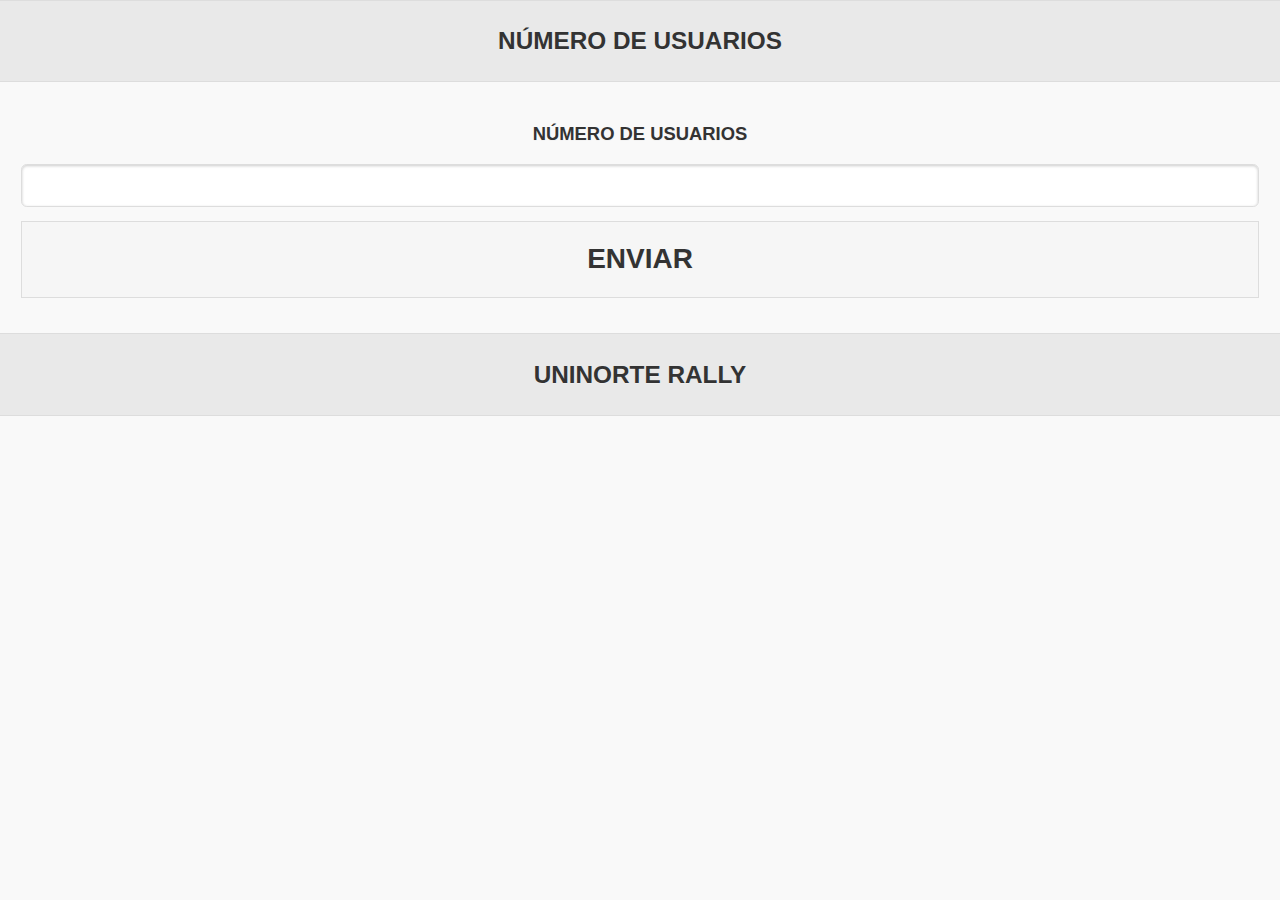
==== www/index.html @ f6dab659 "update style.css v2" ====
<!DOCTYPE html>
<!--
    Licensed to the Apache Software Foundation (ASF) under one
    or more contributor license agreements.  See the NOTICE file
    distributed with this work for additional information
    regarding copyright ownership.  The ASF licenses this file
    to you under the Apache License, Version 2.0 (the
    "License"); you may not use this file except in compliance
    with the License.  You may obtain a copy of the License at

    http://www.apache.org/licenses/LICENSE-2.0

    Unless required by applicable law or agreed to in writing,
    software distributed under the License is distributed on an
    "AS IS" BASIS, WITHOUT WARRANTIES OR CONDITIONS OF ANY
     KIND, either express or implied.  See the License for the
    specific language governing permissions and limitations
    under the License.
-->
<html>
    <head>
        <meta charset="utf-8" />
        <meta name="format-detection" content="telephone=no" />
        <!-- WARNING: for iOS 7, remove the width=device-width and height=device-height attributes. See https://issues.apache.org/jira/browse/CB-4323 -->
        <meta name="viewport" content="user-scalable=no, initial-scale=1, maximum-scale=1, minimum-scale=1, target-densitydpi=device-dpi" />
        <link rel="stylesheet" type="text/css" href="css/index.css" />
        <link  rel="stylesheet" type="text/css" href="css/jquery.mobile-1.4.2.css" />
        <link rel="stylesheet" type="text/css" href="css/style.css">
        <title>Uninorte-Rally START</title>
    </head>
    <body>
        <!--<div class="app">
            <h1>PhoneGap</h1>
            <div id="deviceready" class="blink">
                <p class="event listening">Connecting to Device</p>
                <p class="event received">Device is Ready</p>
            </div>
        </div> -->
        <div data-role="page" id="pageone">
            <div data-role="header">
                <p>Número de usuarios</p>
            </div>

            <div data-role="main" class="ui-content">
                <div id="numUsersForm">
                   <form>
                        <label for="numUsers">
                            <p><b>Número de usuarios</b></p>
                            <input type="number" id="numeroUsuarios" name="numeroUsuarios">
                        </label>
                        <p class="ui-btn"  id="button1">Enviar</p>
                    </form>
                 </div>
            </div>

            <div data-role="footer">
                <p>Uninorte Rally</p>
            </div>
        </div>

        <div data-role="page" id="pagetwo">
            <div data-role="header">
                <p>Datos de usuarios</p>
            </div>

            <div data-role="main" class="ui-content">
                 <div id="infUsersForm">
                     <form id="dataFromUsers_form">
                        <label for="dataUsers">
                            <p id="userinfoheader"><b>Informacion para Usuario 1</b></p>
                            <p><b>Código:</b></p>
                            <input type="number" id="idUsuario">
                            <p><b>Nombre:</b></p>
                            <input type="text" id="nombreUsuario">
                        </label>
                        <p class="ui-btn"  id="button2" data-transition="flip" >Enviar</p>
                    </form>
                 </div>
            </div>

            <div data-role="footer">
                <p>Uninorte Rally</p>
            </div>
        </div>

        <script type="text/javascript" src="js/offline.min.js"></script> 
        <script type="text/javascript" src="js/jquery-1.11.1.min.js"></script>
        <script type="text/javascript" src="js/jquery.mobile-1.4.2.min.js"></script>
        <script type="text/javascript" src="js/getUsers.js"></script>
        <script type="text/javascript" src="phonegap.js"></script>
        <script type="text/javascript" src="js/index.js"></script>
        <script type="text/javascript">
        app.initialize();
        </script>
    </body>
</html>
---- www/css/index.css ----
/*
 * Licensed to the Apache Software Foundation (ASF) under one
 * or more contributor license agreements.  See the NOTICE file
 * distributed with this work for additional information
 * regarding copyright ownership.  The ASF licenses this file
 * to you under the Apache License, Version 2.0 (the
 * "License"); you may not use this file except in compliance
 * with the License.  You may obtain a copy of the License at
 *
 * http://www.apache.org/licenses/LICENSE-2.0
 *
 * Unless required by applicable law or agreed to in writing,
 * software distributed under the License is distributed on an
 * "AS IS" BASIS, WITHOUT WARRANTIES OR CONDITIONS OF ANY
 * KIND, either express or implied.  See the License for the
 * specific language governing permissions and limitations
 * under the License.
 */
* {
    -webkit-tap-highlight-color: rgba(0,0,0,0); /* make transparent link selection, adjust last value opacity 0 to 1.0 */
}

body {
    -webkit-touch-callout: none;                /* prevent callout to copy image, etc when tap to hold */
    -webkit-text-size-adjust: none;             /* prevent webkit from resizing text to fit */
    -webkit-user-select: none;                  /* prevent copy paste, to allow, change 'none' to 'text' */
    background-color:#E4E4E4;
    background-image:linear-gradient(top, #A7A7A7 0%, #E4E4E4 51%);
    background-image:-webkit-linear-gradient(top, #A7A7A7 0%, #E4E4E4 51%);
    background-image:-ms-linear-gradient(top, #A7A7A7 0%, #E4E4E4 51%);
    background-image:-webkit-gradient(
        linear,
        left top,
        left bottom,
        color-stop(0, #A7A7A7),
        color-stop(0.51, #E4E4E4)
    );
    background-attachment:fixed;
    font-family:'HelveticaNeue-Light', 'HelveticaNeue', Helvetica, Arial, sans-serif;
    font-size:12px;
    height:100%;
    margin:0px;
    padding:0px;
    text-transform:uppercase;
    width:100%;
}

/* Portrait layout (default) */
.app {
    background:url(../img/logo.png) no-repeat center top; /* 170px x 200px */
    position:absolute;             /* position in the center of the screen */
    left:50%;
    top:50%;
    height:50px;                   /* text area height */
    width:225px;                   /* text area width */
    text-align:center;
    padding:180px 0px 0px 0px;     /* image height is 200px (bottom 20px are overlapped with text) */
    margin:-115px 0px 0px -112px;  /* offset vertical: half of image height and text area height */
                                   /* offset horizontal: half of text area width */
}

/* Landscape layout (with min-width) */
@media screen and (min-aspect-ratio: 1/1) and (min-width:400px) {
    .app {
        background-position:left center;
        padding:75px 0px 75px 170px;  /* padding-top + padding-bottom + text area = image height */
        margin:-90px 0px 0px -198px;  /* offset vertical: half of image height */
                                      /* offset horizontal: half of image width and text area width */
    }
}

h1 {
    font-size:24px;
    font-weight:normal;
    margin:0px;
    overflow:visible;
    padding:0px;
    text-align:center;
}

.event {
    border-radius:4px;
    -webkit-border-radius:4px;
    color:#FFFFFF;
    font-size:12px;
    margin:0px 30px;
    padding:2px 0px;
}

.event.listening {
    background-color:#333333;
    display:block;
}

.event.received {
    background-color:#4B946A;
    display:none;
}

@keyframes fade {
    from { opacity: 1.0; }
    50% { opacity: 0.4; }
    to { opacity: 1.0; }
}
 
@-webkit-keyframes fade {
    from { opacity: 1.0; }
    50% { opacity: 0.4; }
    to { opacity: 1.0; }
}
 
.blink {
    animation:fade 3000ms infinite;
    -webkit-animation:fade 3000ms infinite;
}
---- www/css/style.css ----
#texto1_pregunta, #texto2_pregunta, #texto3_pregunta{
	text-align: justify
}

#repuesta_correcta_pregunta{
	display: none;
}

@media only screen and (min-device-width : 320px) and (max-device-width : 480px) {
	div,p,.ui-btn{
		font-size: 1.1em;
		text-align: center;
	}
}

@media only screen and (min-device-width : 768px) and (max-device-width : 1024px){
	div,p,.ui-btn{
		font-size: 1.15em;
		text-align: center;
	}
}

@media only screen and (min-device-width: 720px) and (max-device-width: 1280px) and (orientation: landscape) {
	div,p,.ui-btn{
		font-size: 1.15em;
		text-align: center;
	}
}

@media only screen and (min-device-width: 1080px) and (max-device-width: 1920px) and (orientation: landscape) {
	div,p,.ui-btn{
		font-size: 1.15em;
		text-align: center;
	}
}
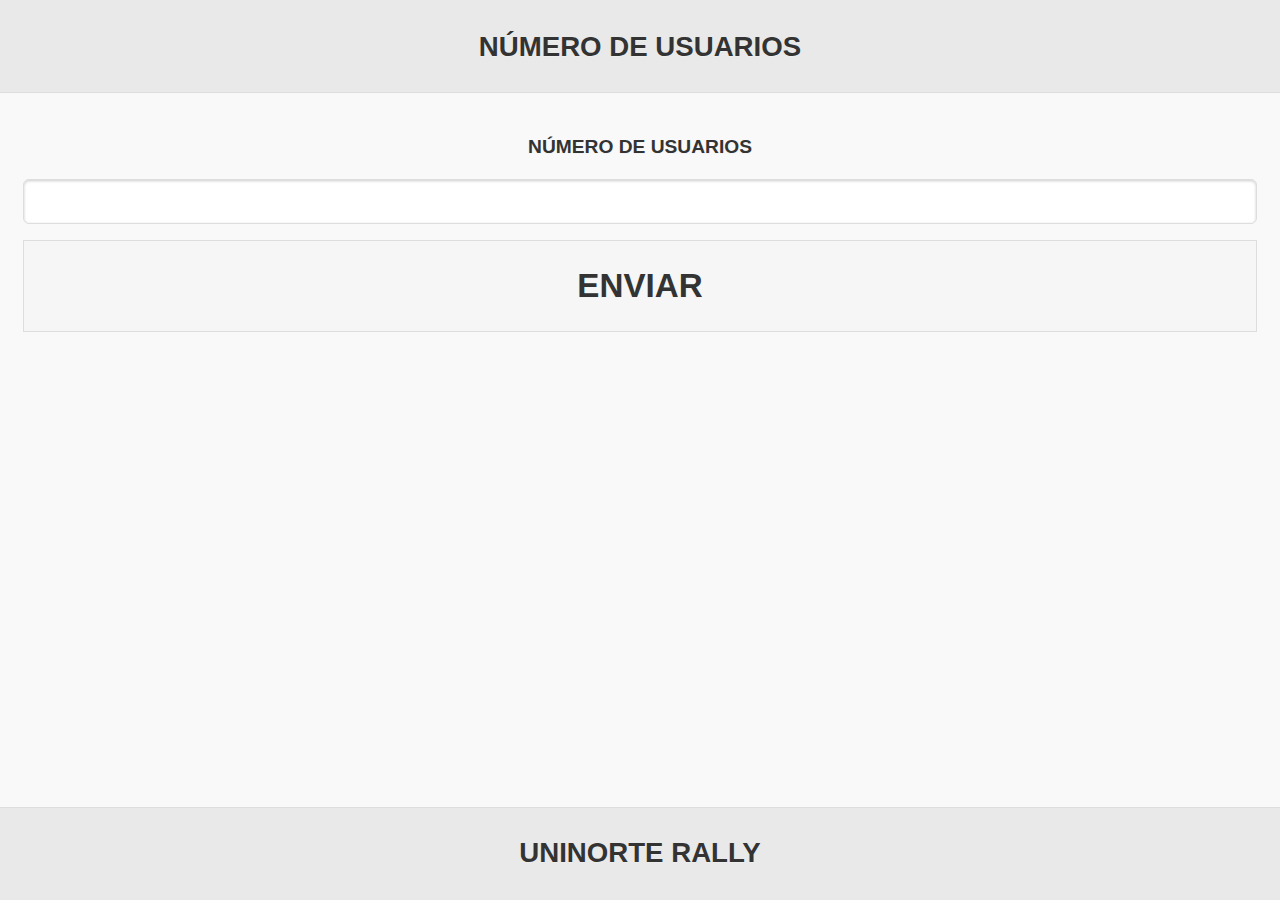
==== commit 303d1601: "style.css v3" ====
--- a/www/index.html
+++ b/www/index.html
@@ -37,7 +37,7 @@
             </div>
         </div> -->
         <div data-role="page" id="pageone">
-            <div data-role="header">
+            <div data-role="header" data-position="fixed">
                 <p>Número de usuarios</p>
             </div>
 
@@ -53,13 +53,13 @@
                  </div>
             </div>
 
-            <div data-role="footer">
+            <div data-role="footer" data-position="fixed">
                 <p>Uninorte Rally</p>
             </div>
         </div>
 
         <div data-role="page" id="pagetwo">
-            <div data-role="header">
+            <div data-role="header" data-position="fixed">
                 <p>Datos de usuarios</p>
             </div>
 
@@ -78,7 +78,7 @@
                  </div>
             </div>
 
-            <div data-role="footer">
+            <div data-role="footer" data-position="fixed">
                 <p>Uninorte Rally</p>
             </div>
         </div>
--- a/www/css/style.css
+++ b/www/css/style.css
@@ -22,14 +22,14 @@
 
 @media only screen and (min-device-width: 720px) and (max-device-width: 1280px) and (orientation: landscape) {
 	div,p,.ui-btn{
-		font-size: 1.15em;
+		font-size: 1.2em;
 		text-align: center;
 	}
 }
 
 @media only screen and (min-device-width: 1080px) and (max-device-width: 1920px) and (orientation: landscape) {
 	div,p,.ui-btn{
-		font-size: 1.15em;
+		font-size: 1.2em;
 		text-align: center;
 	}
 }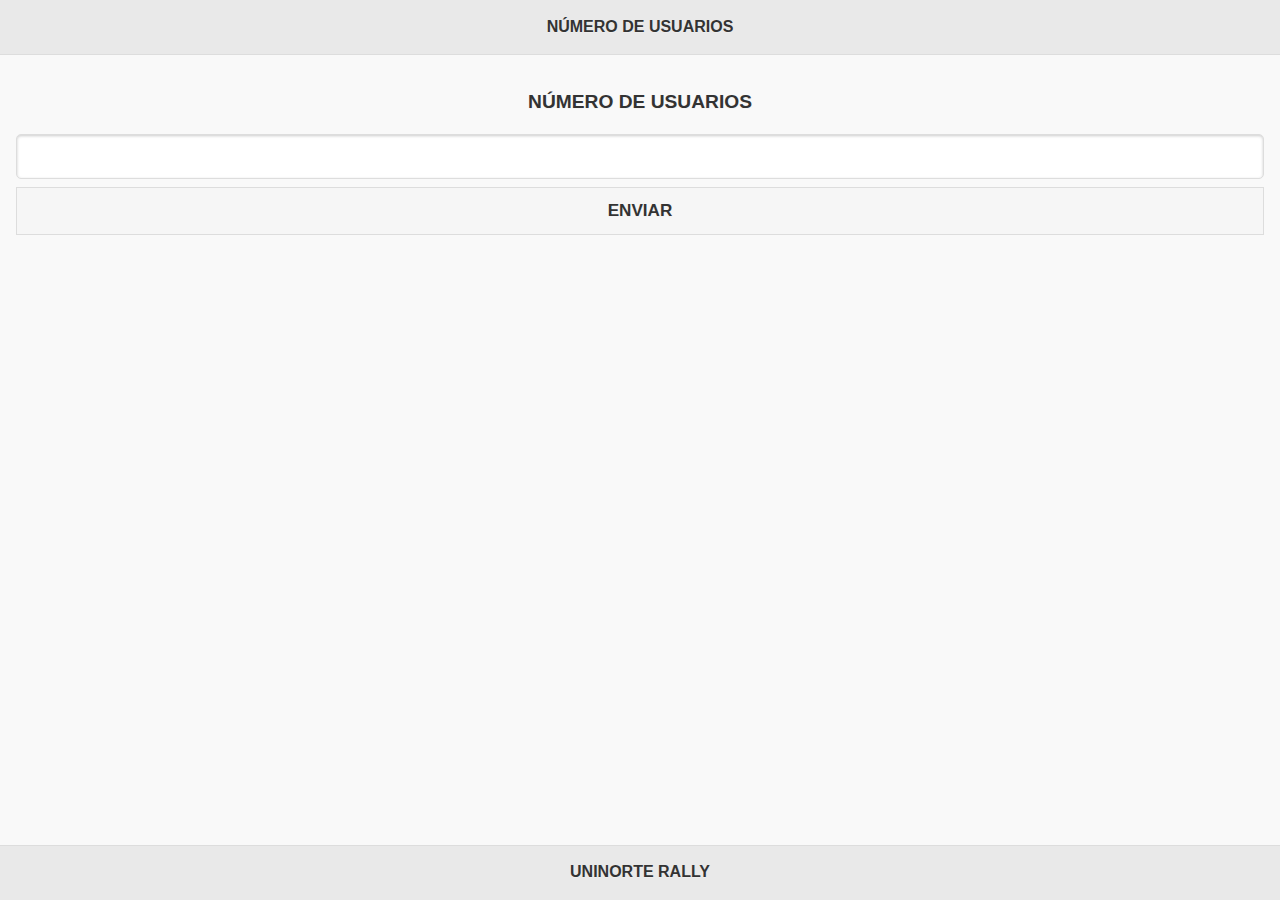
==== commit f5d6baff: "style.css v4 y hammer.js desactivado" ====
--- a/www/index.html
+++ b/www/index.html
@@ -38,15 +38,15 @@
         </div> -->
         <div data-role="page" id="pageone">
             <div data-role="header" data-position="fixed">
-                <p>Número de usuarios</p>
+                <p class="jquery_header">Número de usuarios</p>
             </div>
 
             <div data-role="main" class="ui-content">
                 <div id="numUsersForm">
                    <form>
                         <label for="numUsers">
-                            <p><b>Número de usuarios</b></p>
-                            <input type="number" id="numeroUsuarios" name="numeroUsuarios">
+                            <p class="enlarge"><b>Número de usuarios</b></p>
+                            <input class="enlarge type="number" id="numeroUsuarios" name="numeroUsuarios">
                         </label>
                         <p class="ui-btn"  id="button1">Enviar</p>
                     </form>
@@ -54,24 +54,24 @@
             </div>
 
             <div data-role="footer" data-position="fixed">
-                <p>Uninorte Rally</p>
+                <p class="jquery_header">Uninorte Rally</p>
             </div>
         </div>
 
         <div data-role="page" id="pagetwo">
             <div data-role="header" data-position="fixed">
-                <p>Datos de usuarios</p>
+                <p class="jquery_header">Datos de usuarios</p>
             </div>
 
             <div data-role="main" class="ui-content">
                  <div id="infUsersForm">
                      <form id="dataFromUsers_form">
                         <label for="dataUsers">
-                            <p id="userinfoheader"><b>Informacion para Usuario 1</b></p>
+                            <p id="userinfoheader" class="enlarge"><b>Informacion para Usuario 1</b></p>
                             <p><b>Código:</b></p>
-                            <input type="number" id="idUsuario">
-                            <p><b>Nombre:</b></p>
-                            <input type="text" id="nombreUsuario">
+                            <input class="enlarge" type="number" id="idUsuario">
+                            <p class="enlarge"><b>Nombre:</b></p>
+                            <input class="enlarge" type="text" id="nombreUsuario">
                         </label>
                         <p class="ui-btn"  id="button2" data-transition="flip" >Enviar</p>
                     </form>
@@ -79,7 +79,7 @@
             </div>
 
             <div data-role="footer" data-position="fixed">
-                <p>Uninorte Rally</p>
+                <p class="jquery_header">Uninorte Rally</p>
             </div>
         </div>
 
--- a/www/css/style.css
+++ b/www/css/style.css
@@ -6,30 +6,51 @@
 	display: none;
 }
 
+.jquery_header{
+	font-size: 1em;
+	text-align: center;
+}
+
 @media only screen and (min-device-width : 320px) and (max-device-width : 480px) {
-	div,p,.ui-btn{
-		font-size: 1.1em;
+	.enlarge{
+		font-size: 1.08em;
+		text-align: center;
+	}
+	.ui-btn{
+		font-size: 1.02em;
 		text-align: center;
 	}
 }
 
 @media only screen and (min-device-width : 768px) and (max-device-width : 1024px){
-	div,p,.ui-btn{
-		font-size: 1.15em;
+	.enlarge{
+		font-size: 1.1em;
+		text-align: center;
+	}
+	.ui-btn{
+		font-size: 1.04em;
 		text-align: center;
 	}
 }
 
 @media only screen and (min-device-width: 720px) and (max-device-width: 1280px) and (orientation: landscape) {
-	div,p,.ui-btn{
-		font-size: 1.2em;
+	.enlarge{
+		font-size: 1.1em;
+		text-align: center;
+	}
+	.ui-btn{
+		font-size: 1.04em;
 		text-align: center;
 	}
 }
 
 @media only screen and (min-device-width: 1080px) and (max-device-width: 1920px) and (orientation: landscape) {
-	div,p,.ui-btn{
+	.enlarge{
 		font-size: 1.2em;
 		text-align: center;
 	}
+	.ui-btn{
+		font-size: 1.07em;
+		text-align: center;
+	}
 }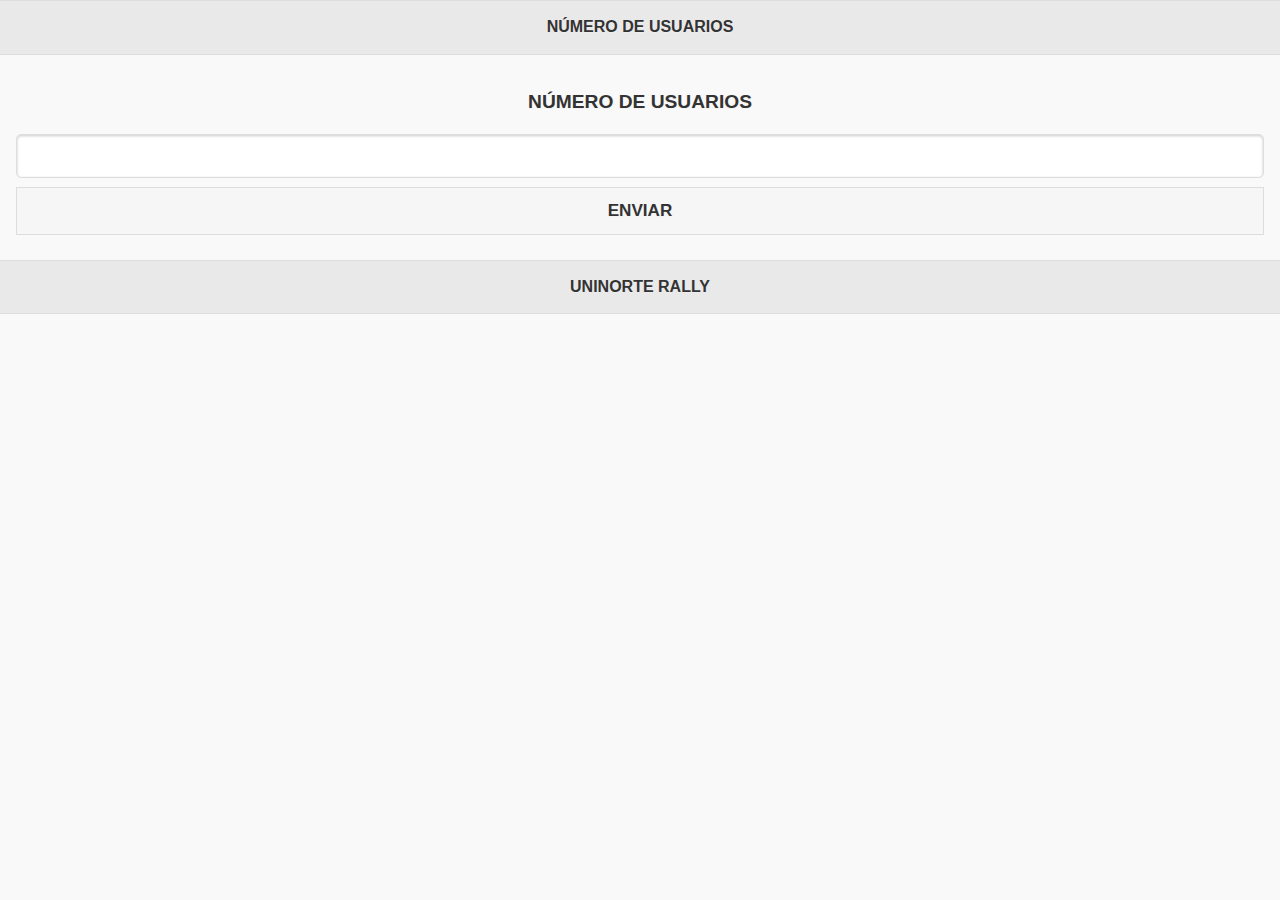
==== commit 27b82c29: "style.css v5" ====
--- a/www/index.html
+++ b/www/index.html
@@ -37,7 +37,7 @@
             </div>
         </div> -->
         <div data-role="page" id="pageone">
-            <div data-role="header" data-position="fixed">
+            <div data-role="header">
                 <p class="jquery_header">Número de usuarios</p>
             </div>
 
@@ -46,20 +46,20 @@
                    <form>
                         <label for="numUsers">
                             <p class="enlarge"><b>Número de usuarios</b></p>
-                            <input class="enlarge type="number" id="numeroUsuarios" name="numeroUsuarios">
+                            <input class="enlarge" type="number" id="numeroUsuarios" name="numeroUsuarios">
                         </label>
                         <p class="ui-btn"  id="button1">Enviar</p>
                     </form>
                  </div>
             </div>
 
-            <div data-role="footer" data-position="fixed">
+            <div data-role="footer">
                 <p class="jquery_header">Uninorte Rally</p>
             </div>
         </div>
 
         <div data-role="page" id="pagetwo">
-            <div data-role="header" data-position="fixed">
+            <div data-role="header">
                 <p class="jquery_header">Datos de usuarios</p>
             </div>
 
@@ -78,7 +78,7 @@
                  </div>
             </div>
 
-            <div data-role="footer" data-position="fixed">
+            <div data-role="footer">
                 <p class="jquery_header">Uninorte Rally</p>
             </div>
         </div>
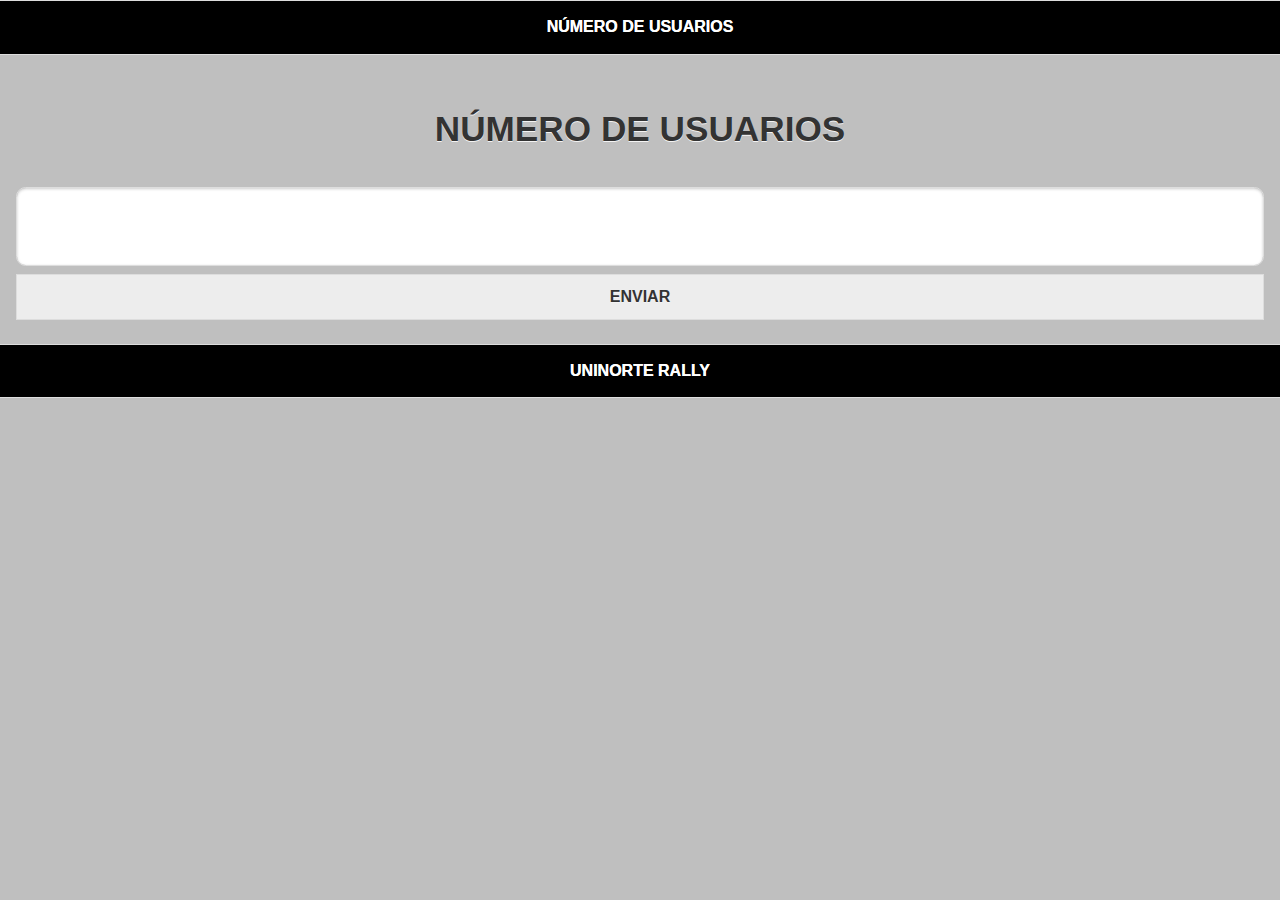
==== commit a89deee9: "lo new" ====
--- a/www/index.html
+++ b/www/index.html
@@ -26,6 +26,8 @@
         <link rel="stylesheet" type="text/css" href="css/index.css" />
         <link  rel="stylesheet" type="text/css" href="css/jquery.mobile-1.4.2.css" />
         <link rel="stylesheet" type="text/css" href="css/style.css">
+        <link rel="stylesheet" href="css/themes/tema1.css" />
+        <link rel="stylesheet" href="css/themes/jquery.mobile.icons.min.css" />
         <title>Uninorte-Rally START</title>
     </head>
     <body>
@@ -68,7 +70,7 @@
                      <form id="dataFromUsers_form">
                         <label for="dataUsers">
                             <p id="userinfoheader" class="enlarge"><b>Informacion para Usuario 1</b></p>
-                            <p><b>Código:</b></p>
+                            <p class="enlarge"><b>Código:</b></p>
                             <input class="enlarge" type="number" id="idUsuario">
                             <p class="enlarge"><b>Nombre:</b></p>
                             <input class="enlarge" type="text" id="nombreUsuario">
--- a/www/css/style.css
+++ b/www/css/style.css
@@ -24,33 +24,33 @@
 
 @media only screen and (min-device-width : 768px) and (max-device-width : 1024px){
 	.enlarge{
-		font-size: 1.1em;
+		font-size: 1.8em;
 		text-align: center;
 	}
 	.ui-btn{
-		font-size: 1.04em;
+		font-size: 1.2em;
 		text-align: center;
 	}
 }
 
 @media only screen and (min-device-width: 720px) and (max-device-width: 1280px) and (orientation: landscape) {
 	.enlarge{
-		font-size: 1.1em;
+		font-size: 1.8em;
 		text-align: center;
 	}
 	.ui-btn{
-		font-size: 1.04em;
+		font-size: 1.2em;
 		text-align: center;
 	}
 }
 
 @media only screen and (min-device-width: 1080px) and (max-device-width: 1920px) and (orientation: landscape) {
 	.enlarge{
-		font-size: 1.2em;
+		font-size: 2.2em;
 		text-align: center;
 	}
 	.ui-btn{
-		font-size: 1.07em;
+		font-size: 2em;
 		text-align: center;
 	}
 }--- a/www/css/themes/tema1.css
+++ b/www/css/themes/tema1.css
@@ -0,0 +1,743 @@
+/*!
+* jQuery Mobile 1.4.2
+* Git HEAD hash: 9d9a42a27d0c693e8b5569c3a10d771916af5045 <> Date: Fri Feb 28 2014 17:32:01 UTC
+* http://jquerymobile.com
+*
+* Copyright 2010, 2014 jQuery Foundation, Inc. and other contributors
+* Released under the MIT license.
+* http://jquery.org/license
+*
+*/
+
+
+/* Globals */
+/* Font
+-----------------------------------------------------------------------------------------------------------*/
+html {
+	font-size: 100%;
+}
+body,
+input,
+select,
+textarea,
+button,
+.ui-btn {
+	font-size: 1em;
+	line-height: 1.3;
+	 font-family: sans-serif /*{global-font-family}*/;
+}
+legend,
+.ui-input-text input,
+.ui-input-search input {
+	color: inherit;
+	text-shadow: inherit;
+}
+/* Form labels (overrides font-weight bold in bars, and mini font-size) */
+.ui-mobile label,
+div.ui-controlgroup-label {
+	font-weight: normal;
+	font-size: 16px;
+}
+/* Separators
+-----------------------------------------------------------------------------------------------------------*/
+/* Field contain separator (< 28em) */
+.ui-field-contain {
+	border-bottom-color: #828282;
+	border-bottom-color: rgba(0,0,0,.15);
+	border-bottom-width: 1px;
+	border-bottom-style: solid;
+}
+/* Table opt-in classes: strokes between each row, and alternating row stripes */
+/* Classes table-stroke and table-stripe are deprecated in 1.4. */
+.table-stroke thead th,
+.table-stripe thead th,
+.table-stripe tbody tr:last-child {
+	border-bottom: 1px solid #d6d6d6; /* non-RGBA fallback */
+	border-bottom: 1px solid rgba(0,0,0,.1);
+}
+.table-stroke tbody th,
+.table-stroke tbody td {
+	border-bottom: 1px solid #e6e6e6; /* non-RGBA fallback  */
+	border-bottom: 1px solid rgba(0,0,0,.05);
+}
+.table-stripe.table-stroke tbody tr:last-child th,
+.table-stripe.table-stroke tbody tr:last-child td {
+	border-bottom: 0;
+}
+.table-stripe tbody tr:nth-child(odd) td,
+.table-stripe tbody tr:nth-child(odd) th {
+	background-color: #eeeeee; /* non-RGBA fallback  */
+	background-color: rgba(0,0,0,.04);
+}
+/* Buttons
+-----------------------------------------------------------------------------------------------------------*/
+.ui-btn,
+label.ui-btn {
+	font-weight: bold;
+	border-width: 1px;
+	border-style: solid;
+}
+.ui-btn:link {
+	text-decoration: none !important;
+}
+.ui-btn-active {
+	cursor: pointer;
+}
+/* Corner rounding
+-----------------------------------------------------------------------------------------------------------*/
+/* Class ui-btn-corner-all deprecated in 1.4 */
+.ui-corner-all {
+	-webkit-border-radius: .6em /*{global-radii-blocks}*/;
+	border-radius: .6em /*{global-radii-blocks}*/;
+}
+/* Buttons */
+.ui-btn-corner-all,
+.ui-btn.ui-corner-all,
+/* Slider track */
+.ui-slider-track.ui-corner-all,
+/* Flipswitch */
+.ui-flipswitch.ui-corner-all,
+/* Count bubble */
+.ui-li-count {
+	-webkit-border-radius: .3125em /*{global-radii-buttons}*/;
+	border-radius: .3125em /*{global-radii-buttons}*/;
+}
+/* Icon-only buttons */
+.ui-btn-icon-notext.ui-btn-corner-all,
+.ui-btn-icon-notext.ui-corner-all {
+	-webkit-border-radius: 1em;
+	border-radius: 1em;
+}
+/* Radius clip workaround for cleaning up corner trapping */
+.ui-btn-corner-all,
+.ui-corner-all {
+	-webkit-background-clip: padding;
+	background-clip: padding-box;
+}
+/* Popup arrow */
+.ui-popup.ui-corner-all > .ui-popup-arrow-guide {
+	left: .6em /*{global-radii-blocks}*/;
+	right: .6em /*{global-radii-blocks}*/;
+	top: .6em /*{global-radii-blocks}*/;
+	bottom: .6em /*{global-radii-blocks}*/;
+}
+/* Shadow
+-----------------------------------------------------------------------------------------------------------*/
+.ui-shadow {
+	-webkit-box-shadow: 0 1px 3px /*{global-box-shadow-size}*/ rgba(0,0,0,.2) /*{global-box-shadow-color}*/;
+	-moz-box-shadow: 0 1px 3px /*{global-box-shadow-size}*/ rgba(0,0,0,.2) /*{global-box-shadow-color}*/;
+	box-shadow: 0 1px 3px /*{global-box-shadow-size}*/ rgba(0,0,0,.2) /*{global-box-shadow-color}*/;
+}
+.ui-shadow-inset {
+	-webkit-box-shadow: inset 0 1px 3px /*{global-box-shadow-size}*/ rgba(0,0,0,.2) /*{global-box-shadow-color}*/;
+	-moz-box-shadow: inset 0 1px 3px /*{global-box-shadow-size}*/ rgba(0,0,0,.2) /*{global-box-shadow-color}*/;
+	box-shadow: inset 0 1px 3px /*{global-box-shadow-size}*/ rgba(0,0,0,.2) /*{global-box-shadow-color}*/;
+}
+.ui-overlay-shadow {
+	-webkit-box-shadow: 0 0 12px 		rgba(0,0,0,.6);
+	-moz-box-shadow: 0 0 12px 			rgba(0,0,0,.6);
+	box-shadow: 0 0 12px 				rgba(0,0,0,.6);
+}
+/* Icons
+-----------------------------------------------------------------------------------------------------------*/
+.ui-btn-icon-left:after,
+.ui-btn-icon-right:after,
+.ui-btn-icon-top:after,
+.ui-btn-icon-bottom:after,
+.ui-btn-icon-notext:after {
+	background-color: #666666 /*{global-icon-color}*/;
+	background-color: rgba(0,0,0,.3) /*{global-icon-disc}*/;
+	background-position: center center;
+	background-repeat: no-repeat;
+	-webkit-border-radius: 1em;
+	border-radius: 1em;
+}
+/* Alt icons */
+.ui-alt-icon.ui-btn:after,
+.ui-alt-icon .ui-btn:after,
+html .ui-alt-icon.ui-checkbox-off:after,
+html .ui-alt-icon.ui-radio-off:after,
+html .ui-alt-icon .ui-checkbox-off:after,
+html .ui-alt-icon .ui-radio-off:after {
+	background-color: #666666 /*{global-icon-color}*/;
+	background-color: 					rgba(0,0,0,.15);
+}
+/* No disc */
+.ui-nodisc-icon.ui-btn:after,
+.ui-nodisc-icon .ui-btn:after {
+	background-color: transparent;
+}
+/* Icon shadow */
+.ui-shadow-icon.ui-btn:after,
+.ui-shadow-icon .ui-btn:after {
+	-webkit-box-shadow: 0 1px 0 rgba(255,255,255,.3) /*{global-icon-shadow}*/;
+	-moz-box-shadow: 0 1px 0 rgba(255,255,255,.3) /*{global-icon-shadow}*/;
+	box-shadow: 0 1px 0 rgba(255,255,255,.3) /*{global-icon-shadow}*/;
+}
+/* Checkbox and radio */
+.ui-btn.ui-checkbox-off:after,
+.ui-btn.ui-checkbox-on:after,
+.ui-btn.ui-radio-off:after,
+.ui-btn.ui-radio-on:after {
+	display: block;
+	width: 18px;
+	height: 18px;
+	margin: -9px 2px 0 2px;
+}
+.ui-checkbox-off:after,
+.ui-btn.ui-radio-off:after {
+	filter: Alpha(Opacity=30);
+	opacity: .3;
+}
+.ui-btn.ui-checkbox-off:after,
+.ui-btn.ui-checkbox-on:after {
+	-webkit-border-radius: .1875em;
+	border-radius: .1875em;
+}
+.ui-radio .ui-btn.ui-radio-on:after {
+	background-image: none;
+	background-color: #fff;
+	width: 8px;
+	height: 8px;
+	border-width: 5px;
+	border-style: solid; 
+}
+.ui-alt-icon.ui-btn.ui-radio-on:after,
+.ui-alt-icon .ui-btn.ui-radio-on:after {
+	background-color: #000;
+}
+/* Loader */
+.ui-icon-loading {
+	background: url("images/ajax-loader.gif");
+	background-size: 2.875em 2.875em;
+}
+/* Swatches */
+/* A
+-----------------------------------------------------------------------------------------------------------*/
+/* Bar: Toolbars, dividers, slider track */
+.ui-bar-a,
+.ui-page-theme-a .ui-bar-inherit,
+html .ui-bar-a .ui-bar-inherit,
+html .ui-body-a .ui-bar-inherit,
+html body .ui-group-theme-a .ui-bar-inherit {
+	background-color: #000000 /*{a-bar-background-color}*/;
+	border-color: #dddddd /*{a-bar-border}*/;
+	color: #ffffff /*{a-bar-color}*/;
+	text-shadow: 0 /*{a-bar-shadow-x}*/ 0px /*{a-bar-shadow-y}*/ 0 /*{a-bar-shadow-radius}*/ #eeeeee /*{a-bar-shadow-color}*/;
+	font-weight: bold;
+}
+.ui-bar-a {
+	border-width: 1px;
+	border-style: solid;
+}
+/* Page and overlay */
+.ui-overlay-a,
+.ui-page-theme-a,
+.ui-page-theme-a .ui-panel-wrapper {
+	background-color: #bfbfbf /*{a-page-background-color}*/;
+	border-color: #bbbbbb /*{a-page-border}*/;
+	color: #333333 /*{a-page-color}*/;
+	text-shadow: 0 /*{a-page-shadow-x}*/ 1px /*{a-page-shadow-y}*/ 0 /*{a-page-shadow-radius}*/ #f3f3f3 /*{a-page-shadow-color}*/;
+}
+/* Body: Read-only lists, text inputs, collapsible content */
+.ui-body-a,
+.ui-page-theme-a .ui-body-inherit,
+html .ui-bar-a .ui-body-inherit,
+html .ui-body-a .ui-body-inherit,
+html body .ui-group-theme-a .ui-body-inherit,
+html .ui-panel-page-container-a {
+	background-color: #ffffff /*{a-body-background-color}*/;
+	border-color: #dddddd /*{a-body-border}*/;
+	color: #333333 /*{a-body-color}*/;
+	text-shadow: 0 /*{a-body-shadow-x}*/ 1px /*{a-body-shadow-y}*/ 0 /*{a-body-shadow-radius}*/ #f3f3f3 /*{a-body-shadow-color}*/;
+}
+.ui-body-a {
+	border-width: 1px;
+	border-style: solid;
+}
+/* Links */
+.ui-page-theme-a a,
+html .ui-bar-a a,
+html .ui-body-a a,
+html body .ui-group-theme-a a {
+	color: #e22c30 /*{a-link-color}*/;
+	font-weight: bold;
+}
+.ui-page-theme-a a:visited,
+html .ui-bar-a a:visited,
+html .ui-body-a a:visited,
+html body .ui-group-theme-a a:visited {
+    color: #3388cc /*{a-link-visited}*/;
+}
+.ui-page-theme-a a:hover,
+html .ui-bar-a a:hover,
+html .ui-body-a a:hover,
+html body .ui-group-theme-a a:hover {
+	color: #005599 /*{a-link-hover}*/;
+}
+.ui-page-theme-a a:active,
+html .ui-bar-a a:active,
+html .ui-body-a a:active,
+html body .ui-group-theme-a a:active {
+	color: #005599 /*{a-link-active}*/;
+}
+/* Button up */
+.ui-page-theme-a .ui-btn,
+html .ui-bar-a .ui-btn,
+html .ui-body-a .ui-btn,
+html body .ui-group-theme-a .ui-btn,
+html head + body .ui-btn.ui-btn-a,
+/* Button visited */
+.ui-page-theme-a .ui-btn:visited,
+html .ui-bar-a .ui-btn:visited,
+html .ui-body-a .ui-btn:visited,
+html body .ui-group-theme-a .ui-btn:visited,
+html head + body .ui-btn.ui-btn-a:visited {
+	background-color: #ededed /*{a-bup-background-color}*/;
+	border-color: #dddddd /*{a-bup-border}*/;
+	color: #333333 /*{a-bup-color}*/;
+	text-shadow: 0 /*{a-bup-shadow-x}*/ 1px /*{a-bup-shadow-y}*/ 0 /*{a-bup-shadow-radius}*/ #f3f3f3 /*{a-bup-shadow-color}*/;
+}
+/* Button hover */
+.ui-page-theme-a .ui-btn:hover,
+html .ui-bar-a .ui-btn:hover,
+html .ui-body-a .ui-btn:hover,
+html body .ui-group-theme-a .ui-btn:hover,
+html head + body .ui-btn.ui-btn-a:hover {
+	background-color: #ededed /*{a-bhover-background-color}*/;
+	border-color: #dddddd /*{a-bhover-border}*/;
+	color: #333333 /*{a-bhover-color}*/;
+	text-shadow: 0 /*{a-bhover-shadow-x}*/ 1px /*{a-bhover-shadow-y}*/ 0 /*{a-bhover-shadow-radius}*/ #f3f3f3 /*{a-bhover-shadow-color}*/;
+}
+/* Button down */
+.ui-page-theme-a .ui-btn:active,
+html .ui-bar-a .ui-btn:active,
+html .ui-body-a .ui-btn:active,
+html body .ui-group-theme-a .ui-btn:active,
+html head + body .ui-btn.ui-btn-a:active {
+	background-color: #e8e8e8 /*{a-bdown-background-color}*/;
+	border-color: #dddddd /*{a-bdown-border}*/;
+	color: #333333 /*{a-bdown-color}*/;
+	text-shadow: 0 /*{a-bdown-shadow-x}*/ 1px /*{a-bdown-shadow-y}*/ 0 /*{a-bdown-shadow-radius}*/ #f3f3f3 /*{a-bdown-shadow-color}*/;
+}
+/* Active button */
+.ui-page-theme-a .ui-btn.ui-btn-active,
+html .ui-bar-a .ui-btn.ui-btn-active,
+html .ui-body-a .ui-btn.ui-btn-active,
+html body .ui-group-theme-a .ui-btn.ui-btn-active,
+html head + body .ui-btn.ui-btn-a.ui-btn-active,
+/* Active checkbox icon */
+.ui-page-theme-a .ui-checkbox-on:after,
+html .ui-bar-a .ui-checkbox-on:after,
+html .ui-body-a .ui-checkbox-on:after,
+html body .ui-group-theme-a .ui-checkbox-on:after,
+.ui-btn.ui-checkbox-on.ui-btn-a:after,
+/* Active flipswitch background */
+.ui-page-theme-a .ui-flipswitch-active,
+html .ui-bar-a .ui-flipswitch-active,
+html .ui-body-a .ui-flipswitch-active,
+html body .ui-group-theme-a .ui-flipswitch-active,
+html body .ui-flipswitch.ui-bar-a.ui-flipswitch-active,
+/* Active slider track */
+.ui-page-theme-a .ui-slider-track .ui-btn-active,
+html .ui-bar-a .ui-slider-track .ui-btn-active,
+html .ui-body-a .ui-slider-track .ui-btn-active,
+html body .ui-group-theme-a .ui-slider-track .ui-btn-active,
+html body div.ui-slider-track.ui-body-a .ui-btn-active {
+	background-color: #cc3338 /*{a-active-background-color}*/;
+	border-color: #cc3533 /*{a-active-border}*/;
+	color: #ffffff /*{a-active-color}*/;
+	text-shadow: 0 /*{a-active-shadow-x}*/ 1px /*{a-active-shadow-y}*/ 0 /*{a-active-shadow-radius}*/ #990000 /*{a-active-shadow-color}*/;
+}
+/* Active radio button icon */
+.ui-page-theme-a .ui-radio-on:after,
+html .ui-bar-a .ui-radio-on:after,
+html .ui-body-a .ui-radio-on:after,
+html body .ui-group-theme-a .ui-radio-on:after,
+.ui-btn.ui-radio-on.ui-btn-a:after {
+	border-color: #cc3338 /*{a-active-background-color}*/;
+}
+/* Focus */
+.ui-page-theme-a .ui-btn:focus,
+html .ui-bar-a .ui-btn:focus,
+html .ui-body-a .ui-btn:focus,
+html body .ui-group-theme-a .ui-btn:focus,
+html head + body .ui-btn.ui-btn-a:focus,
+/* Focus buttons and text inputs with div wrap */
+.ui-page-theme-a .ui-focus,
+html .ui-bar-a .ui-focus,
+html .ui-body-a .ui-focus,
+html body .ui-group-theme-a .ui-focus,
+html head + body .ui-btn-a.ui-focus,
+html head + body .ui-body-a.ui-focus {
+	-webkit-box-shadow: 0 0 12px #cc3338 /*{a-active-background-color}*/;
+	-moz-box-shadow: 0 0 12px #cc3338 /*{a-active-background-color}*/;
+	box-shadow: 0 0 12px #cc3338 /*{a-active-background-color}*/;
+}
+/* B
+-----------------------------------------------------------------------------------------------------------*/
+/* Bar: Toolbars, dividers, slider track */
+.ui-bar-b,
+.ui-page-theme-b .ui-bar-inherit,
+html .ui-bar-b .ui-bar-inherit,
+html .ui-body-b .ui-bar-inherit,
+html body .ui-group-theme-b .ui-bar-inherit {
+	background-color: #e9e9e9 /*{b-bar-background-color}*/;
+	border-color: #dddddd /*{b-bar-border}*/;
+	color: #333333 /*{b-bar-color}*/;
+	text-shadow: 0 /*{b-bar-shadow-x}*/ 1px /*{b-bar-shadow-y}*/ 0 /*{b-bar-shadow-radius}*/ #eeeeee /*{b-bar-shadow-color}*/;
+	font-weight: bold;
+}
+.ui-bar-b {
+	border-width: 1px;
+	border-style: solid;
+}
+/* Page and overlay */
+.ui-overlay-b,
+.ui-page-theme-b,
+.ui-page-theme-b .ui-panel-wrapper {
+	background-color: #f9f9f9 /*{b-page-background-color}*/;
+	border-color: #bbbbbb /*{b-page-border}*/;
+	color: #333333 /*{b-page-color}*/;
+	text-shadow: 0 /*{b-page-shadow-x}*/ 1px /*{b-page-shadow-y}*/ 0 /*{b-page-shadow-radius}*/ #f3f3f3 /*{b-page-shadow-color}*/;
+}
+/* Body: Read-only lists, text inputs, collapsible content */
+.ui-body-b,
+.ui-page-theme-b .ui-body-inherit,
+html .ui-bar-b .ui-body-inherit,
+html .ui-body-b .ui-body-inherit,
+html body .ui-group-theme-b .ui-body-inherit,
+html .ui-panel-page-container-b {
+	background-color: #ffffff /*{b-body-background-color}*/;
+	border-color: #dddddd /*{b-body-border}*/;
+	color: #333333 /*{b-body-color}*/;
+	text-shadow: 0 /*{b-body-shadow-x}*/ 1px /*{b-body-shadow-y}*/ 0 /*{b-body-shadow-radius}*/ #f3f3f3 /*{b-body-shadow-color}*/;
+}
+.ui-body-b {
+	border-width: 1px;
+	border-style: solid;
+}
+/* Links */
+.ui-page-theme-b a,
+html .ui-bar-b a,
+html .ui-body-b a,
+html body .ui-group-theme-b a {
+	color: #3388cc /*{b-link-color}*/;
+	font-weight: bold;
+}
+.ui-page-theme-b a:visited,
+html .ui-bar-b a:visited,
+html .ui-body-b a:visited,
+html body .ui-group-theme-b a:visited {
+    color: #3388cc /*{b-link-visited}*/;
+}
+.ui-page-theme-b a:hover,
+html .ui-bar-b a:hover,
+html .ui-body-b a:hover,
+html body .ui-group-theme-b a:hover {
+	color: #005599 /*{b-link-hover}*/;
+}
+.ui-page-theme-b a:active,
+html .ui-bar-b a:active,
+html .ui-body-b a:active,
+html body .ui-group-theme-b a:active {
+	color: #005599 /*{b-link-active}*/;
+}
+/* Button up */
+.ui-page-theme-b .ui-btn,
+html .ui-bar-b .ui-btn,
+html .ui-body-b .ui-btn,
+html body .ui-group-theme-b .ui-btn,
+html head + body .ui-btn.ui-btn-b,
+/* Button visited */
+.ui-page-theme-b .ui-btn:visited,
+html .ui-bar-b .ui-btn:visited,
+html .ui-body-b .ui-btn:visited,
+html body .ui-group-theme-b .ui-btn:visited,
+html head + body .ui-btn.ui-btn-b:visited {
+	background-color: #f6f6f6 /*{b-bup-background-color}*/;
+	border-color: #dddddd /*{b-bup-border}*/;
+	color: #333333 /*{b-bup-color}*/;
+	text-shadow: 0 /*{b-bup-shadow-x}*/ 1px /*{b-bup-shadow-y}*/ 0 /*{b-bup-shadow-radius}*/ #f3f3f3 /*{b-bup-shadow-color}*/;
+}
+/* Button hover */
+.ui-page-theme-b .ui-btn:hover,
+html .ui-bar-b .ui-btn:hover,
+html .ui-body-b .ui-btn:hover,
+html body .ui-group-theme-b .ui-btn:hover,
+html head + body .ui-btn.ui-btn-b:hover {
+	background-color: #ededed /*{b-bhover-background-color}*/;
+	border-color: #dddddd /*{b-bhover-border}*/;
+	color: #333333 /*{b-bhover-color}*/;
+	text-shadow: 0 /*{b-bhover-shadow-x}*/ 1px /*{b-bhover-shadow-y}*/ 0 /*{b-bhover-shadow-radius}*/ #f3f3f3 /*{b-bhover-shadow-color}*/;
+}
+/* Button down */
+.ui-page-theme-b .ui-btn:active,
+html .ui-bar-b .ui-btn:active,
+html .ui-body-b .ui-btn:active,
+html body .ui-group-theme-b .ui-btn:active,
+html head + body .ui-btn.ui-btn-b:active {
+	background-color: #e8e8e8 /*{b-bdown-background-color}*/;
+	border-color: #dddddd /*{b-bdown-border}*/;
+	color: #333333 /*{b-bdown-color}*/;
+	text-shadow: 0 /*{b-bdown-shadow-x}*/ 1px /*{b-bdown-shadow-y}*/ 0 /*{b-bdown-shadow-radius}*/ #f3f3f3 /*{b-bdown-shadow-color}*/;
+}
+/* Active button */
+.ui-page-theme-b .ui-btn.ui-btn-active,
+html .ui-bar-b .ui-btn.ui-btn-active,
+html .ui-body-b .ui-btn.ui-btn-active,
+html body .ui-group-theme-b .ui-btn.ui-btn-active,
+html head + body .ui-btn.ui-btn-b.ui-btn-active,
+/* Active checkbox icon */
+.ui-page-theme-b .ui-checkbox-on:after,
+html .ui-bar-b .ui-checkbox-on:after,
+html .ui-body-b .ui-checkbox-on:after,
+html body .ui-group-theme-b .ui-checkbox-on:after,
+.ui-btn.ui-checkbox-on.ui-btn-b:after,
+/* Active flipswitch background */
+.ui-page-theme-b .ui-flipswitch-active,
+html .ui-bar-b .ui-flipswitch-active,
+html .ui-body-b .ui-flipswitch-active,
+html body .ui-group-theme-b .ui-flipswitch-active,
+html body .ui-flipswitch.ui-bar-b.ui-flipswitch-active,
+/* Active slider track */
+.ui-page-theme-b .ui-slider-track .ui-btn-active,
+html .ui-bar-b .ui-slider-track .ui-btn-active,
+html .ui-body-b .ui-slider-track .ui-btn-active,
+html body .ui-group-theme-b .ui-slider-track .ui-btn-active,
+html body div.ui-slider-track.ui-body-b .ui-btn-active {
+	background-color: #3388cc /*{b-active-background-color}*/;
+	border-color: #3388cc /*{b-active-border}*/;
+	color: #ffffff /*{b-active-color}*/;
+	text-shadow: 0 /*{b-active-shadow-x}*/ 1px /*{b-active-shadow-y}*/ 0 /*{b-active-shadow-radius}*/ #005599 /*{b-active-shadow-color}*/;
+}
+/* Active radio button icon */
+.ui-page-theme-b .ui-radio-on:after,
+html .ui-bar-b .ui-radio-on:after,
+html .ui-body-b .ui-radio-on:after,
+html body .ui-group-theme-b .ui-radio-on:after,
+.ui-btn.ui-radio-on.ui-btn-b:after {
+	border-color: #3388cc /*{b-active-background-color}*/;
+}
+/* Focus */
+.ui-page-theme-b .ui-btn:focus,
+html .ui-bar-b .ui-btn:focus,
+html .ui-body-b .ui-btn:focus,
+html body .ui-group-theme-b .ui-btn:focus,
+html head + body .ui-btn.ui-btn-b:focus,
+/* Focus buttons and text inputs with div wrap */
+.ui-page-theme-b .ui-focus,
+html .ui-bar-b .ui-focus,
+html .ui-body-b .ui-focus,
+html body .ui-group-theme-b .ui-focus,
+html head + body .ui-btn-b.ui-focus,
+html head + body .ui-body-b.ui-focus {
+	-webkit-box-shadow: 0 0 12px #3388cc /*{b-active-background-color}*/;
+	-moz-box-shadow: 0 0 12px #3388cc /*{b-active-background-color}*/;
+	box-shadow: 0 0 12px #3388cc /*{b-active-background-color}*/;
+}
+
+
+/* C
+-----------------------------------------------------------------------------------------------------------*/
+/* Bar: Toolbars, dividers, slider track */
+.ui-bar-c,
+.ui-page-theme-c .ui-bar-inherit,
+html .ui-bar-c .ui-bar-inherit,
+html .ui-body-c .ui-bar-inherit,
+html body .ui-group-theme-c .ui-bar-inherit {
+	background-color: #e9e9e9 /*{c-bar-background-color}*/;
+	border-color: #dddddd /*{c-bar-border}*/;
+	color: #333333 /*{c-bar-color}*/;
+	text-shadow: 0 /*{c-bar-shadow-x}*/ 1px /*{c-bar-shadow-y}*/ 0 /*{c-bar-shadow-radius}*/ #eeeeee /*{c-bar-shadow-color}*/;
+	font-weight: bold;
+}
+.ui-bar-c {
+	border-width: 1px;
+	border-style: solid;
+}
+/* Page and overlay */
+.ui-overlay-c,
+.ui-page-theme-c,
+.ui-page-theme-c .ui-panel-wrapper {
+	background-color: #f9f9f9 /*{c-page-background-color}*/;
+	border-color: #bbbbbb /*{c-page-border}*/;
+	color: #333333 /*{c-page-color}*/;
+	text-shadow: 0 /*{c-page-shadow-x}*/ 1px /*{c-page-shadow-y}*/ 0 /*{c-page-shadow-radius}*/ #f3f3f3 /*{c-page-shadow-color}*/;
+}
+/* Body: Read-only lists, text inputs, collapsible content */
+.ui-body-c,
+.ui-page-theme-c .ui-body-inherit,
+html .ui-bar-c .ui-body-inherit,
+html .ui-body-c .ui-body-inherit,
+html body .ui-group-theme-c .ui-body-inherit,
+html .ui-panel-page-container-c {
+	background-color: #ffffff /*{c-body-background-color}*/;
+	border-color: #dddddd /*{c-body-border}*/;
+	color: #333333 /*{c-body-color}*/;
+	text-shadow: 0 /*{c-body-shadow-x}*/ 1px /*{c-body-shadow-y}*/ 0 /*{c-body-shadow-radius}*/ #f3f3f3 /*{c-body-shadow-color}*/;
+}
+.ui-body-c {
+	border-width: 1px;
+	border-style: solid;
+}
+/* Links */
+.ui-page-theme-c a,
+html .ui-bar-c a,
+html .ui-body-c a,
+html body .ui-group-theme-c a {
+	color: #3388cc /*{c-link-color}*/;
+	font-weight: bold;
+}
+.ui-page-theme-c a:visited,
+html .ui-bar-c a:visited,
+html .ui-body-c a:visited,
+html body .ui-group-theme-c a:visited {
+    color: #3388cc /*{c-link-visited}*/;
+}
+.ui-page-theme-c a:hover,
+html .ui-bar-c a:hover,
+html .ui-body-c a:hover,
+html body .ui-group-theme-c a:hover {
+	color: #005599 /*{c-link-hover}*/;
+}
+.ui-page-theme-c a:active,
+html .ui-bar-c a:active,
+html .ui-body-c a:active,
+html body .ui-group-theme-c a:active {
+	color: #005599 /*{c-link-active}*/;
+}
+/* Button up */
+.ui-page-theme-c .ui-btn,
+html .ui-bar-c .ui-btn,
+html .ui-body-c .ui-btn,
+html body .ui-group-theme-c .ui-btn,
+html head + body .ui-btn.ui-btn-c,
+/* Button visited */
+.ui-page-theme-c .ui-btn:visited,
+html .ui-bar-c .ui-btn:visited,
+html .ui-body-c .ui-btn:visited,
+html body .ui-group-theme-c .ui-btn:visited,
+html head + body .ui-btn.ui-btn-c:visited {
+	background-color: #f6f6f6 /*{c-bup-background-color}*/;
+	border-color: #dddddd /*{c-bup-border}*/;
+	color: #333333 /*{c-bup-color}*/;
+	text-shadow: 0 /*{c-bup-shadow-x}*/ 1px /*{c-bup-shadow-y}*/ 0 /*{c-bup-shadow-radius}*/ #f3f3f3 /*{c-bup-shadow-color}*/;
+}
+/* Button hover */
+.ui-page-theme-c .ui-btn:hover,
+html .ui-bar-c .ui-btn:hover,
+html .ui-body-c .ui-btn:hover,
+html body .ui-group-theme-c .ui-btn:hover,
+html head + body .ui-btn.ui-btn-c:hover {
+	background-color: #ededed /*{c-bhover-background-color}*/;
+	border-color: #dddddd /*{c-bhover-border}*/;
+	color: #333333 /*{c-bhover-color}*/;
+	text-shadow: 0 /*{c-bhover-shadow-x}*/ 1px /*{c-bhover-shadow-y}*/ 0 /*{c-bhover-shadow-radius}*/ #f3f3f3 /*{c-bhover-shadow-color}*/;
+}
+/* Button down */
+.ui-page-theme-c .ui-btn:active,
+html .ui-bar-c .ui-btn:active,
+html .ui-body-c .ui-btn:active,
+html body .ui-group-theme-c .ui-btn:active,
+html head + body .ui-btn.ui-btn-c:active {
+	background-color: #e8e8e8 /*{c-bdown-background-color}*/;
+	border-color: #dddddd /*{c-bdown-border}*/;
+	color: #333333 /*{c-bdown-color}*/;
+	text-shadow: 0 /*{c-bdown-shadow-x}*/ 1px /*{c-bdown-shadow-y}*/ 0 /*{c-bdown-shadow-radius}*/ #f3f3f3 /*{c-bdown-shadow-color}*/;
+}
+/* Active button */
+.ui-page-theme-c .ui-btn.ui-btn-active,
+html .ui-bar-c .ui-btn.ui-btn-active,
+html .ui-body-c .ui-btn.ui-btn-active,
+html body .ui-group-theme-c .ui-btn.ui-btn-active,
+html head + body .ui-btn.ui-btn-c.ui-btn-active,
+/* Active checkbox icon */
+.ui-page-theme-c .ui-checkbox-on:after,
+html .ui-bar-c .ui-checkbox-on:after,
+html .ui-body-c .ui-checkbox-on:after,
+html body .ui-group-theme-c .ui-checkbox-on:after,
+.ui-btn.ui-checkbox-on.ui-btn-c:after,
+/* Active flipswitch background */
+.ui-page-theme-c .ui-flipswitch-active,
+html .ui-bar-c .ui-flipswitch-active,
+html .ui-body-c .ui-flipswitch-active,
+html body .ui-group-theme-c .ui-flipswitch-active,
+html body .ui-flipswitch.ui-bar-c.ui-flipswitch-active,
+/* Active slider track */
+.ui-page-theme-c .ui-slider-track .ui-btn-active,
+html .ui-bar-c .ui-slider-track .ui-btn-active,
+html .ui-body-c .ui-slider-track .ui-btn-active,
+html body .ui-group-theme-c .ui-slider-track .ui-btn-active,
+html body div.ui-slider-track.ui-body-c .ui-btn-active {
+	background-color: #3388cc /*{c-active-background-color}*/;
+	border-color: #3388cc /*{c-active-border}*/;
+	color: #ffffff /*{c-active-color}*/;
+	text-shadow: 0 /*{c-active-shadow-x}*/ 1px /*{c-active-shadow-y}*/ 0 /*{c-active-shadow-radius}*/ #005599 /*{c-active-shadow-color}*/;
+}
+/* Active radio button icon */
+.ui-page-theme-c .ui-radio-on:after,
+html .ui-bar-c .ui-radio-on:after,
+html .ui-body-c .ui-radio-on:after,
+html body .ui-group-theme-c .ui-radio-on:after,
+.ui-btn.ui-radio-on.ui-btn-c:after {
+	border-color: #3388cc /*{c-active-background-color}*/;
+}
+/* Focus */
+.ui-page-theme-c .ui-btn:focus,
+html .ui-bar-c .ui-btn:focus,
+html .ui-body-c .ui-btn:focus,
+html body .ui-group-theme-c .ui-btn:focus,
+html head + body .ui-btn.ui-btn-c:focus,
+/* Focus buttons and text inputs with div wrap */
+.ui-page-theme-c .ui-focus,
+html .ui-bar-c .ui-focus,
+html .ui-body-c .ui-focus,
+html body .ui-group-theme-c .ui-focus,
+html head + body .ui-btn-c.ui-focus,
+html head + body .ui-body-c.ui-focus {
+	-webkit-box-shadow: 0 0 12px #3388cc /*{c-active-background-color}*/;
+	-moz-box-shadow: 0 0 12px #3388cc /*{c-active-background-color}*/;
+	box-shadow: 0 0 12px #3388cc /*{c-active-background-color}*/;
+}
+
+
+/* Structure */
+/* Disabled
+-----------------------------------------------------------------------------------------------------------*/
+/* Class ui-disabled deprecated in 1.4. :disabled not supported by IE8 so we use [disabled] */
+.ui-disabled,
+.ui-state-disabled,
+button[disabled],
+.ui-select .ui-btn.ui-state-disabled {
+	filter: Alpha(Opacity=30);
+	opacity: .3;
+	cursor: default !important;
+	pointer-events: none;
+}
+/* Focus state outline
+-----------------------------------------------------------------------------------------------------------*/
+.ui-btn:focus,
+.ui-btn.ui-focus {
+	outline: 0;
+}
+/* Unset box-shadow in browsers that don't do it right */
+.ui-noboxshadow .ui-shadow,
+.ui-noboxshadow .ui-shadow-inset,
+.ui-noboxshadow .ui-overlay-shadow,
+.ui-noboxshadow .ui-shadow-icon.ui-btn:after,
+.ui-noboxshadow .ui-shadow-icon .ui-btn:after,
+.ui-noboxshadow .ui-focus,
+.ui-noboxshadow .ui-btn:focus,
+.ui-noboxshadow  input:focus,
+.ui-noboxshadow .ui-panel {
+	-webkit-box-shadow: none !important;
+	-moz-box-shadow: none !important;
+	box-shadow: none !important;
+}
+.ui-noboxshadow .ui-btn:focus,
+.ui-noboxshadow .ui-focus {
+	outline-width: 1px;
+	outline-style: auto;
+}
+			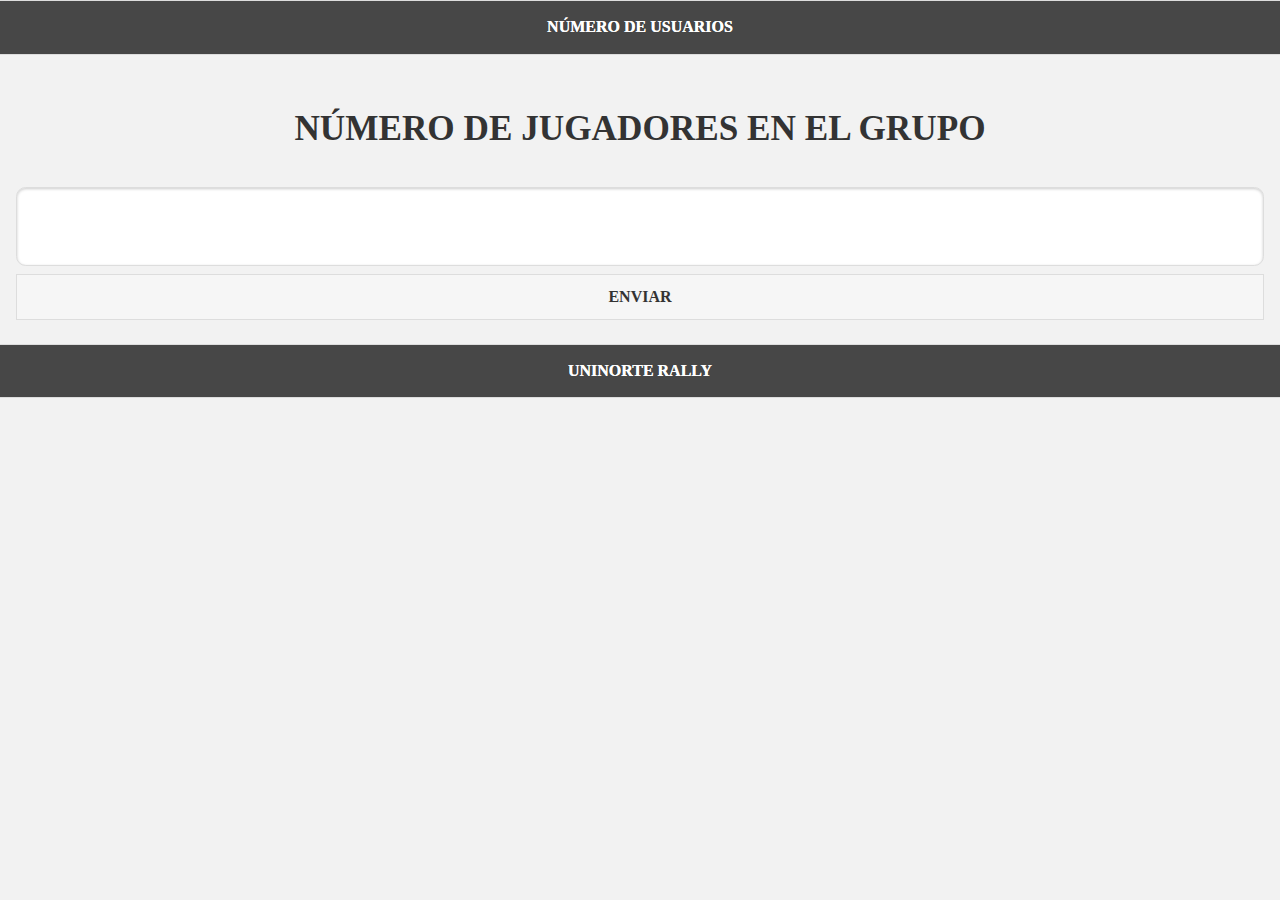
==== commit dcfa6e42: "Cambio de nombres a secciones" ====
--- a/www/index.html
+++ b/www/index.html
@@ -47,7 +47,7 @@
                 <div id="numUsersForm">
                    <form>
                         <label for="numUsers">
-                            <p class="enlarge"><b>Número de usuarios</b></p>
+                            <p class="enlarge"><b>Número de jugadores en el grupo</b></p>
                             <input class="enlarge" type="number" id="numeroUsuarios" name="numeroUsuarios">
                         </label>
                         <p class="ui-btn"  id="button1">Enviar</p>
--- a/www/css/themes/tema1.css
+++ b/www/css/themes/tema1.css
@@ -24,7 +24,7 @@
 .ui-btn {
 	font-size: 1em;
 	line-height: 1.3;
-	 font-family: sans-serif /*{global-font-family}*/;
+	 font-family: verdana /*{global-font-family}*/;
 }
 legend,
 .ui-input-text input,
@@ -220,7 +220,7 @@
 html .ui-bar-a .ui-bar-inherit,
 html .ui-body-a .ui-bar-inherit,
 html body .ui-group-theme-a .ui-bar-inherit {
-	background-color: #000000 /*{a-bar-background-color}*/;
+	background-color: #474747 /*{a-bar-background-color}*/;
 	border-color: #dddddd /*{a-bar-border}*/;
 	color: #ffffff /*{a-bar-color}*/;
 	text-shadow: 0 /*{a-bar-shadow-x}*/ 0px /*{a-bar-shadow-y}*/ 0 /*{a-bar-shadow-radius}*/ #eeeeee /*{a-bar-shadow-color}*/;
@@ -234,7 +234,7 @@
 .ui-overlay-a,
 .ui-page-theme-a,
 .ui-page-theme-a .ui-panel-wrapper {
-	background-color: #bfbfbf /*{a-page-background-color}*/;
+	background-color: #f2f2f2 /*{a-page-background-color}*/;
 	border-color: #bbbbbb /*{a-page-border}*/;
 	color: #333333 /*{a-page-color}*/;
 	text-shadow: 0 /*{a-page-shadow-x}*/ 1px /*{a-page-shadow-y}*/ 0 /*{a-page-shadow-radius}*/ #f3f3f3 /*{a-page-shadow-color}*/;
@@ -260,7 +260,7 @@
 html .ui-bar-a a,
 html .ui-body-a a,
 html body .ui-group-theme-a a {
-	color: #e22c30 /*{a-link-color}*/;
+	color: #3388cc /*{a-link-color}*/;
 	font-weight: bold;
 }
 .ui-page-theme-a a:visited,
@@ -293,7 +293,7 @@
 html .ui-body-a .ui-btn:visited,
 html body .ui-group-theme-a .ui-btn:visited,
 html head + body .ui-btn.ui-btn-a:visited {
-	background-color: #ededed /*{a-bup-background-color}*/;
+	background-color: #f6f6f6 /*{a-bup-background-color}*/;
 	border-color: #dddddd /*{a-bup-border}*/;
 	color: #333333 /*{a-bup-color}*/;
 	text-shadow: 0 /*{a-bup-shadow-x}*/ 1px /*{a-bup-shadow-y}*/ 0 /*{a-bup-shadow-radius}*/ #f3f3f3 /*{a-bup-shadow-color}*/;
@@ -344,10 +344,10 @@
 html .ui-body-a .ui-slider-track .ui-btn-active,
 html body .ui-group-theme-a .ui-slider-track .ui-btn-active,
 html body div.ui-slider-track.ui-body-a .ui-btn-active {
-	background-color: #cc3338 /*{a-active-background-color}*/;
-	border-color: #cc3533 /*{a-active-border}*/;
+	background-color: #3388cc /*{a-active-background-color}*/;
+	border-color: #3388cc /*{a-active-border}*/;
 	color: #ffffff /*{a-active-color}*/;
-	text-shadow: 0 /*{a-active-shadow-x}*/ 1px /*{a-active-shadow-y}*/ 0 /*{a-active-shadow-radius}*/ #990000 /*{a-active-shadow-color}*/;
+	text-shadow: 0 /*{a-active-shadow-x}*/ 1px /*{a-active-shadow-y}*/ 0 /*{a-active-shadow-radius}*/ #005599 /*{a-active-shadow-color}*/;
 }
 /* Active radio button icon */
 .ui-page-theme-a .ui-radio-on:after,
@@ -355,7 +355,7 @@
 html .ui-body-a .ui-radio-on:after,
 html body .ui-group-theme-a .ui-radio-on:after,
 .ui-btn.ui-radio-on.ui-btn-a:after {
-	border-color: #cc3338 /*{a-active-background-color}*/;
+	border-color: #3388cc /*{a-active-background-color}*/;
 }
 /* Focus */
 .ui-page-theme-a .ui-btn:focus,
@@ -370,9 +370,9 @@
 html body .ui-group-theme-a .ui-focus,
 html head + body .ui-btn-a.ui-focus,
 html head + body .ui-body-a.ui-focus {
-	-webkit-box-shadow: 0 0 12px #cc3338 /*{a-active-background-color}*/;
-	-moz-box-shadow: 0 0 12px #cc3338 /*{a-active-background-color}*/;
-	box-shadow: 0 0 12px #cc3338 /*{a-active-background-color}*/;
+	-webkit-box-shadow: 0 0 12px #3388cc /*{a-active-background-color}*/;
+	-moz-box-shadow: 0 0 12px #3388cc /*{a-active-background-color}*/;
+	box-shadow: 0 0 12px #3388cc /*{a-active-background-color}*/;
 }
 /* B
 -----------------------------------------------------------------------------------------------------------*/
